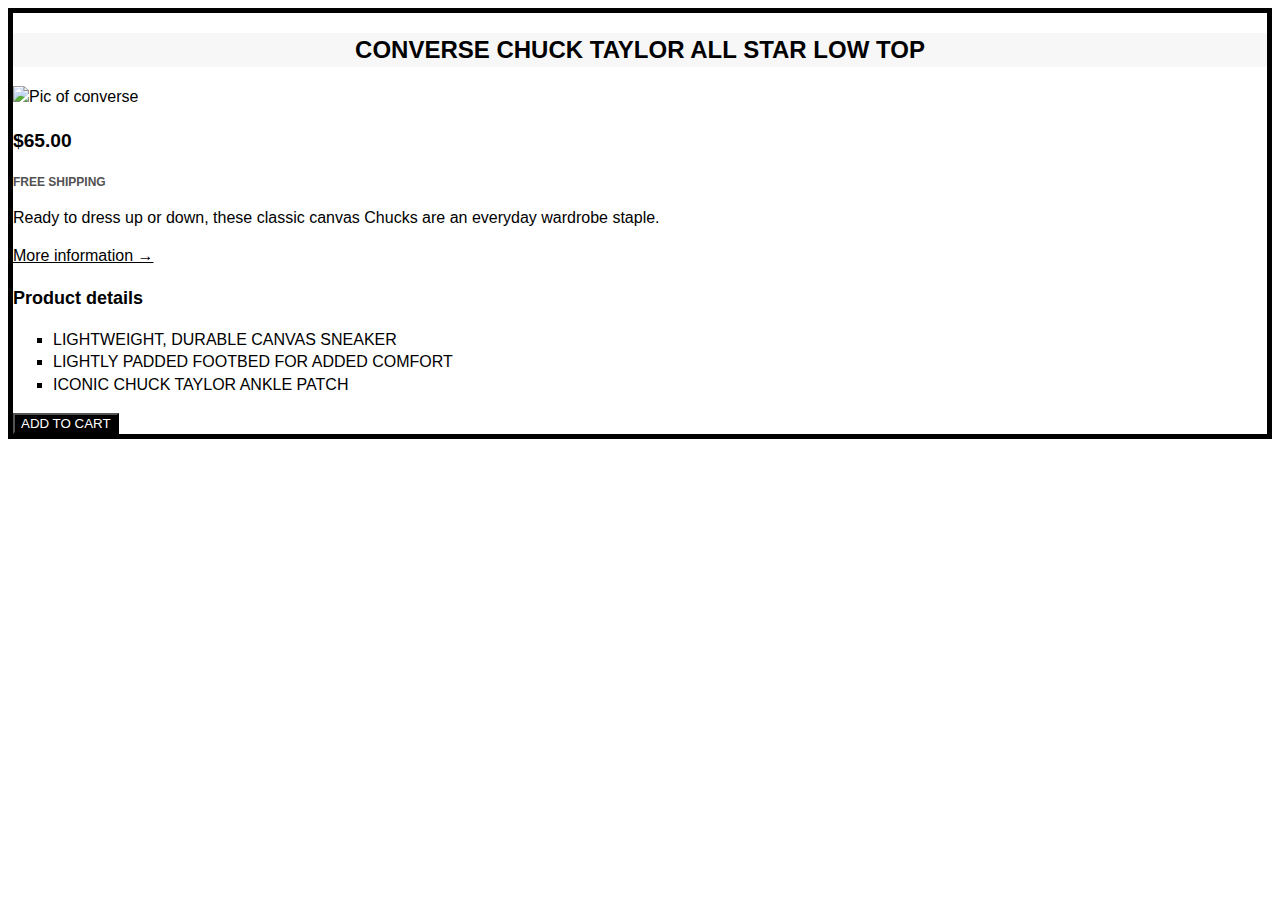
==== CodingChallenge-2/index.html @ a18f6140 "CHALLENGE #1" ====
<!DOCTYPE html>
<html lang="en">
<head>
    <meta charset="UTF-8">
    <meta http-equiv="X-UA-Compatible" content="IE=edge">
    <meta name="viewport" content="width=device-width, initial-scale=1.0">
    <title>Challenge 2</title>
    <link href="style.css" rel="stylesheet">
</head>
<body>
    <article class="product">
        <h2 class="title">Converse Chuck Taylor All Star Low Top</h2>
        <img src="../HTML-Fundamentals/materials/challenges.jpg"
        width="200"
        height="200"
        alt="Pic of converse">
        <p class="price"><strong>$65.00</strong><p>
    
   
        <p class="info">Free shipping</p>
        <p>Ready to dress up or down,
        these classic canvas Chucks
        are an everyday wardrobe staple.
        </p>
        <a class="more-info" href="https://www.converse.com">More information →</a>
   
    <h3 class="product-details">Product details</h3>
    <ul class="details">
        <li>Lightweight, durable canvas sneaker</li>
        <li>Lightly padded footbed for added comfort</li>
        <li>Iconic Chuck Taylor ankle patch</li>

    </ul>
    <button class="add-cart">Add to cart</button>
    </article>
</body>
</html>
---- CodingChallenge-2/style.css ----
body {
    font-family: Arial, Helvetica, sans-serif;
    line-height: 1.4;
}

.title{
    background-color: #f7f7f7;
    text-transform: uppercase;
    text-align: center;
}

.product{
    border:5px solid #000;
}

.price{
    font-weight:bold;
    font-size: larger;
}
.info{
    text-transform: uppercase;
    color: #535151;
    font-size: 12px;
    font-weight: bold;
}

.more-info:link{
    color: #000;
    text-decoration: underline;
}
.more-info:hover{
    color: #000;
    text-decoration: none #41094e;
 }
 

.details{
    list-style: square;
    text-transform: uppercase;
}
.product-details{
    font-size: 18px;
}
.add-cart{
    background-color: #000;
    color: #ffff;
    text-transform: uppercase;
}
.add-cart:hover{
    background-color: #f7f7f7;
    color: #000;
    border: none;
 }
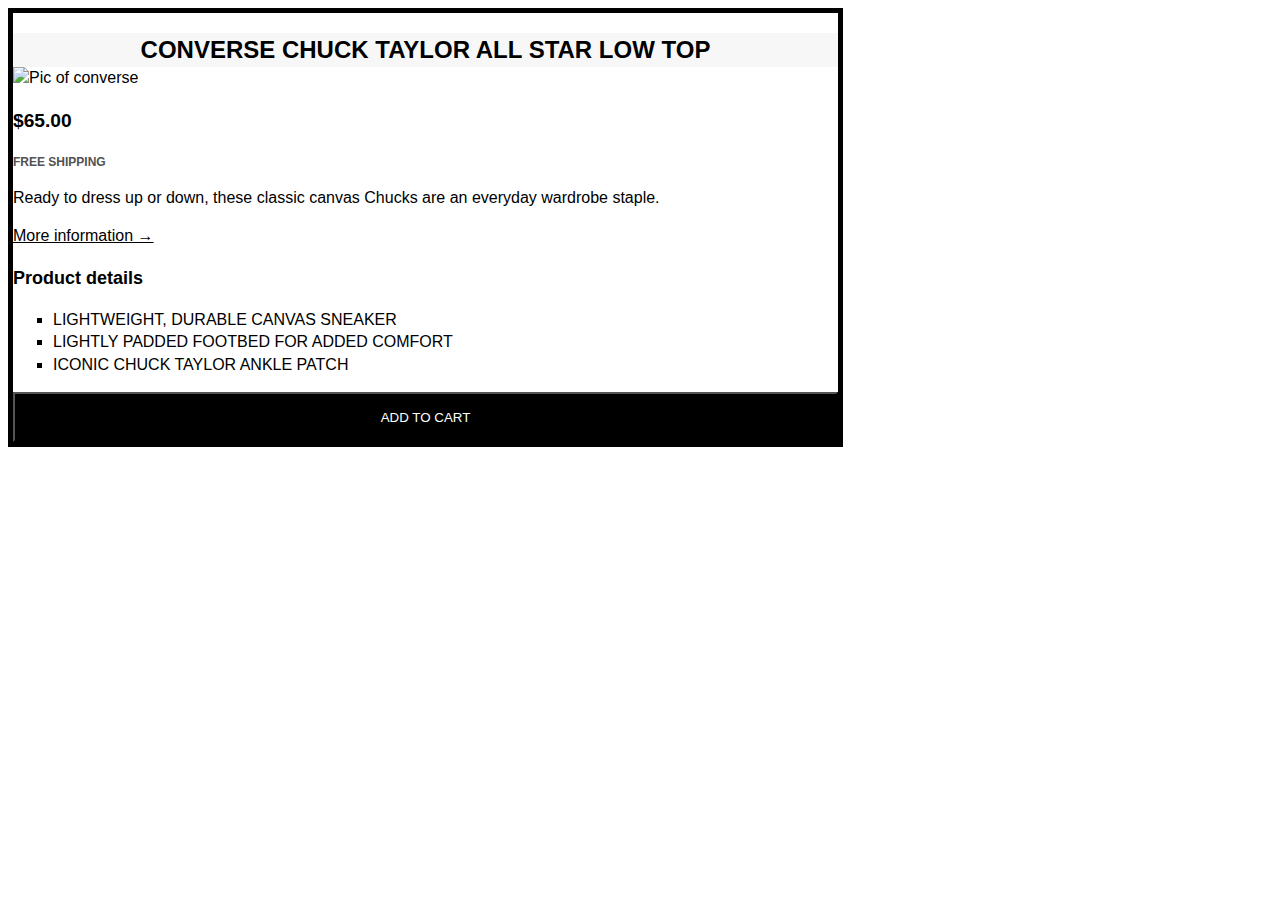
==== commit 5786f7a3: "centering page" ====
--- a/CodingChallenge-2/index.html
+++ b/CodingChallenge-2/index.html
@@ -10,6 +10,7 @@
 <body>
     <article class="product">
         <h2 class="title">Converse Chuck Taylor All Star Low Top</h2>
+      <div class="container">
         <img src="../HTML-Fundamentals/materials/challenges.jpg"
         width="200"
         height="200"
--- a/CodingChallenge-2/style.css
+++ b/CodingChallenge-2/style.css
@@ -7,10 +7,12 @@
     background-color: #f7f7f7;
     text-transform: uppercase;
     text-align: center;
+    margin-bottom: 0px;
 }
 
 .product{
     border:5px solid #000;
+    width: 825px;
 }
 
 .price{
@@ -45,9 +47,15 @@
     background-color: #000;
     color: #ffff;
     text-transform: uppercase;
+    width: 825px;
+    height: 50px;
 }
 .add-cart:hover{
     background-color: #f7f7f7;
     color: #000;
-    border: none;
+    border: 3px solid black;
+    margin-bottom: 0;
+ }
+ .container{
+    margin:auto 0;
  }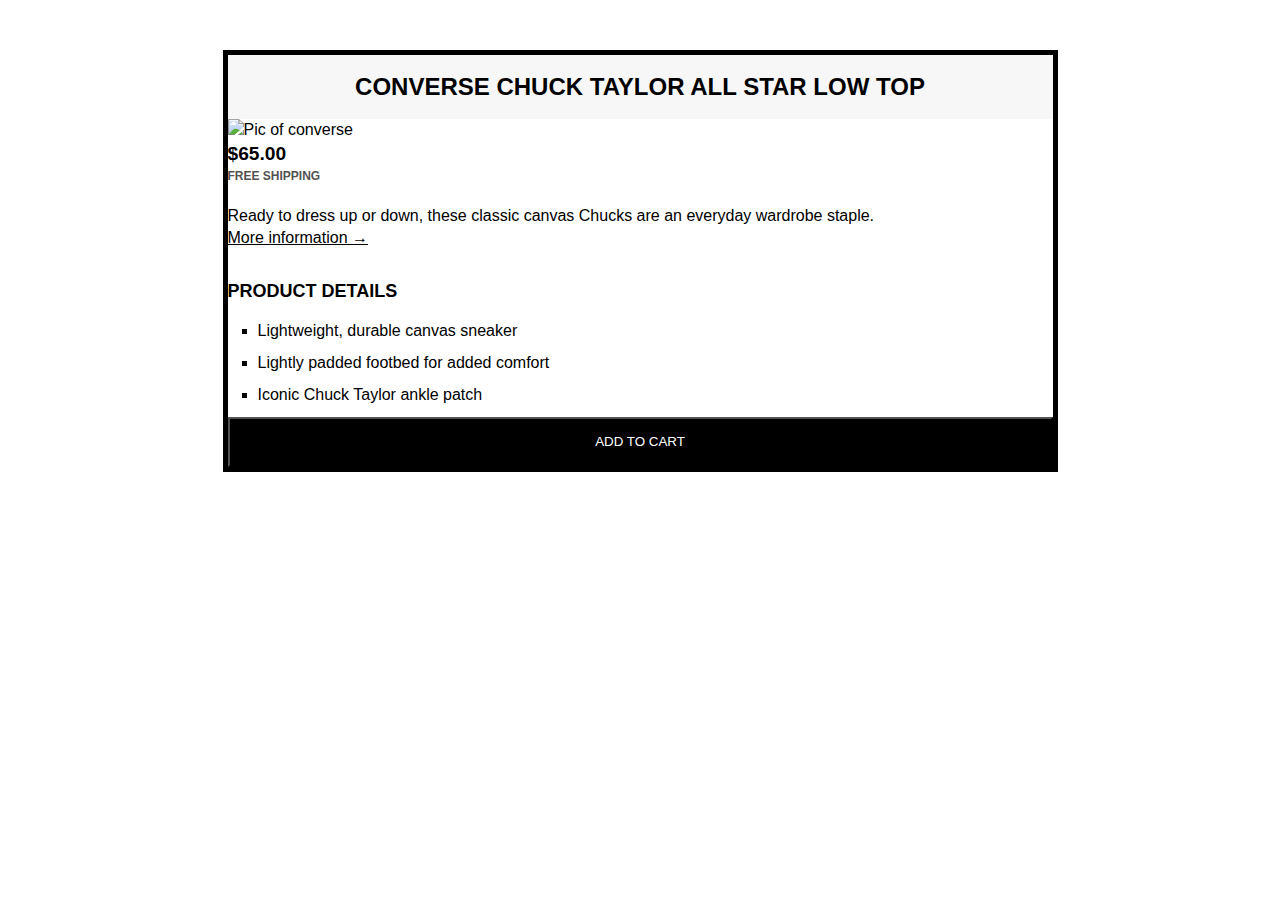
==== commit d8ae3be0: "CHALLENGE #2" ====
--- a/CodingChallenge-2/index.html
+++ b/CodingChallenge-2/index.html
@@ -32,7 +32,8 @@
         <li>Iconic Chuck Taylor ankle patch</li>
 
     </ul>
+</div>
     <button class="add-cart">Add to cart</button>
-    </article>
+</article>
 </body>
 </html>--- a/CodingChallenge-2/style.css
+++ b/CodingChallenge-2/style.css
@@ -1,19 +1,33 @@
+/* .container{
+   width: 825px;
+   margin-left:auto;
+} */
 body {
     font-family: Arial, Helvetica, sans-serif;
     line-height: 1.4;
 }
+*{
+    margin: 0;
+    padding: 0;
+}
+.product{
+    border:5px solid #000;
+    width: 825px;
+    /* margin-left: auto;
+    margin-right: auto; */
+    margin: 50px auto;
 
+}
 .title{
     background-color: #f7f7f7;
     text-transform: uppercase;
+    /* margin-bottom: 0px;
+    margin-top: 0px;
+    margin: 50px auto; */
     text-align: center;
-    margin-bottom: 0px;
+    padding: 15px;
 }
 
-.product{
-    border:5px solid #000;
-    width: 825px;
-}
 
 .price{
     font-weight:bold;
@@ -24,7 +38,9 @@
     color: #535151;
     font-size: 12px;
     font-weight: bold;
+    margin-bottom: 20px;
 }
+
 
 .more-info:link{
     color: #000;
@@ -33,29 +49,32 @@
 .more-info:hover{
     color: #000;
     text-decoration: none #41094e;
- }
- 
+}
 
+
+.product-details{
+    text-transform: uppercase;
+    font-size: 18px;
+    margin-bottom:15px;
+    margin-top: 30px;
+}
 .details{
     list-style: square;
-    text-transform: uppercase;
+    margin-left: 20px;
 }
-.product-details{
-    font-size: 18px;
+.details li{
+    margin: 10px;
 }
 .add-cart{
     background-color: #000;
     color: #ffff;
-    text-transform: uppercase;
     width: 825px;
     height: 50px;
+    text-transform: uppercase;
 }
 .add-cart:hover{
     background-color: #f7f7f7;
     color: #000;
     border: 3px solid black;
-    margin-bottom: 0;
- }
- .container{
-    margin:auto 0;
+    padding: 15px;
  }